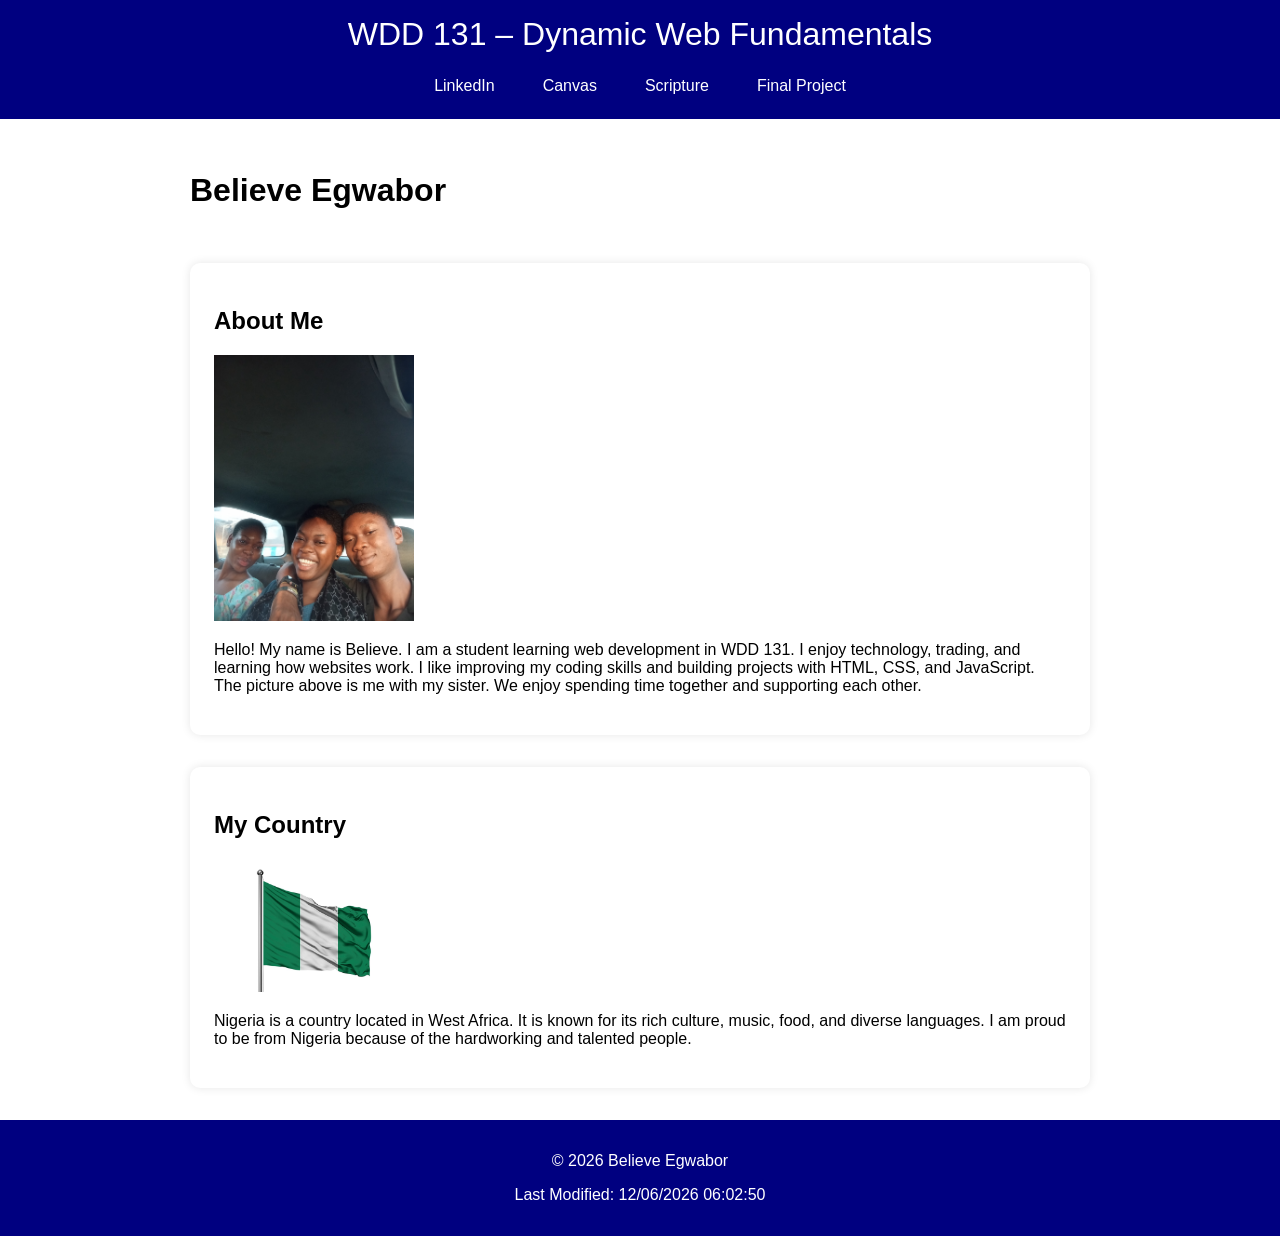
==== index.html @ f7c745a9 "Complete WDD131 homepage assignment" ====
<!DOCTYPE html>
<html lang="en">
<head>
    <meta charset="UTF-8">
    <meta name="viewport" content="width=device-width, initial-scale=1.0">

    <title>WDD 131 – Dynamic Web Fundamentals – Believe Egwabor</title>

    <link rel="stylesheet" href="styles/base.css">

    <script src="scripts/getdates.js" defer></script>
</head>

<body>

<header>
    <span id="course-title">
        WDD 131 – Dynamic Web Fundamentals
    </span>
    <nav>
    <a href="https://linkedin.com">LinkedIn</a>

    <a href="https://byupw.instructure.com/">
        Canvas
    </a>

    <a href="https://www.churchofjesuschrist.org/study/scriptures">
        Scripture
    </a>

    <a href="#">
        Final Project
    </a>
</nav>
</header>

<main>

    <h1>Believe Egwabor</h1>

    <section class="card">
        <h2>About Me</h2>

        <img src="images/profile.jpg" alt="Profile picture">

        <p>
Hello! My name is Believe. I am a student learning web development
in WDD 131. I enjoy technology, trading, and learning how websites
work. I like improving my coding skills and building projects with HTML,
CSS, and JavaScript.

The picture above is me with my sister. We enjoy spending time together
and supporting each other.
        </p>
    </section>

    <section class="card">
        <h2>My Country</h2>

        <img src="images/nigeria.jpg" alt="Nigeria">

        <p>
Nigeria is a country located in West Africa. It is known for its rich
culture, music, food, and diverse languages. I am proud to be from
Nigeria because of the hardworking and talented people.
        </p>
    </section>

</main>

<footer>
    <p>
        © <span id="currentyear"></span>
        Believe Egwabor
    </p>

    <p id="lastModified"></p>
</footer>

</body>
</html>
---- styles/base.css ----
body {
    font-family: Arial, sans-serif;
    margin: 0;
}

header {
    background-color: navy;
    color: white;
    padding: 1rem;
    text-align: center;
}

#course-title {
    display: block;
    font-size: 2rem;
}

main {
    padding: 1rem;
}

footer {
    background-color: navy;
    color: white;
    text-align: center;
    padding: 1rem;
}

nav {
    display: flex;
    justify-content: center;
    gap: 1rem;
    margin-top: 1rem;
}

nav a {
    color: white;
    text-decoration: none;
    padding: 0.5rem 1rem;
}

nav a:hover {
    background-color: white;
    color: navy;
    border-radius: 5px;
    transition: 0.3s;
}

main {
    max-width: 900px;
    margin: 0 auto;
    padding: 2rem;

    display: grid;
    gap: 2rem;
}

.card {
    background-color: white;
    padding: 1.5rem;
    border-radius: 10px;
    box-shadow: 0 0 10px rgba(0,0,0,0.1);
}

.card img {
    width: 200px;
}
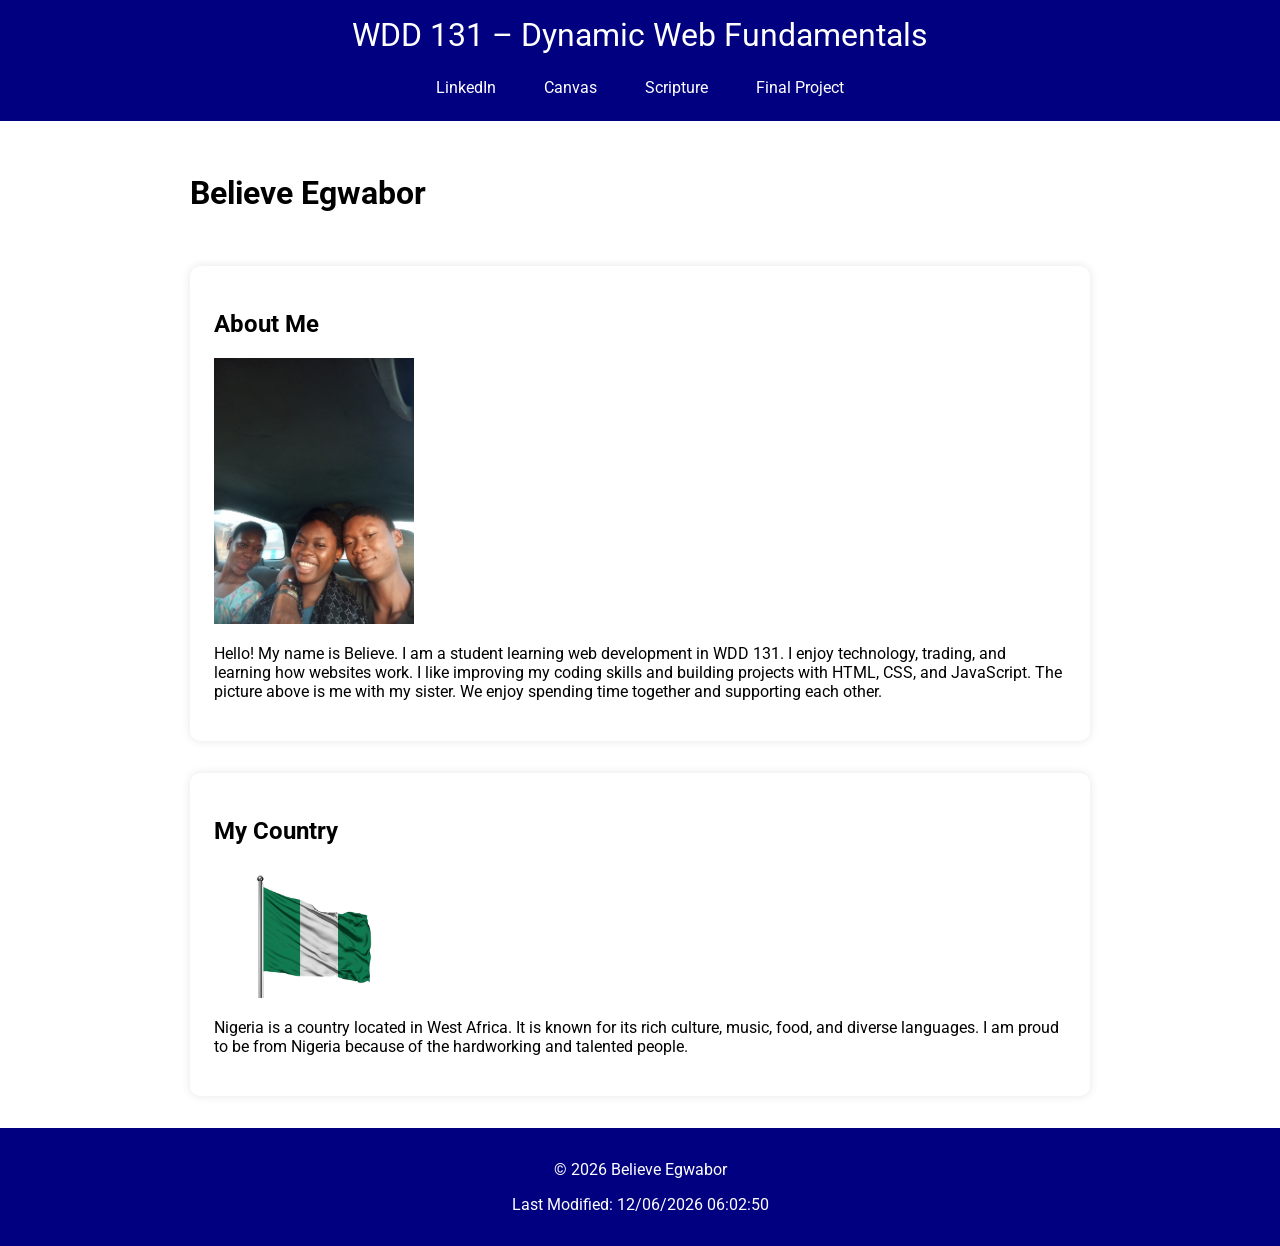
==== commit 09bc56ba: "Fix homepage audit issues and add Google Fonts" ====
--- a/index.html
+++ b/index.html
@@ -2,11 +2,22 @@
 <html lang="en">
 <head>
     <meta charset="UTF-8">
-    <meta name="viewport" content="width=device-width, initial-scale=1.0">
+<meta name="viewport" content="width=device-width, initial-scale=1.0">
 
-    <title>WDD 131 – Dynamic Web Fundamentals – Believe Egwabor</title>
+<title>WDD 131 – Dynamic Web Fundamentals – Believe Egwabor</title>
 
-    <link rel="stylesheet" href="styles/base.css">
+<meta name="description"
+content="WDD 131 – Dynamic Web Fundamentals, Believe Egwabor, web development homepage project">
+
+<meta name="author" content="Believe Egwabor">
+
+<link rel="preconnect" href="https://fonts.googleapis.com">
+<link rel="preconnect" href="https://fonts.gstatic.com" crossorigin>
+
+<link href="https://fonts.googleapis.com/css2?family=Roboto:wght@400;700&display=swap"
+rel="stylesheet">
+
+<link rel="stylesheet" href="styles/base.css">
 
     <script src="scripts/getdates.js" defer></script>
 </head>
--- a/styles/base.css
+++ b/styles/base.css
@@ -1,5 +1,5 @@
 body {
-    font-family: Arial, sans-serif;
+    font-family: 'Roboto', sans-serif;
     margin: 0;
 }
 
